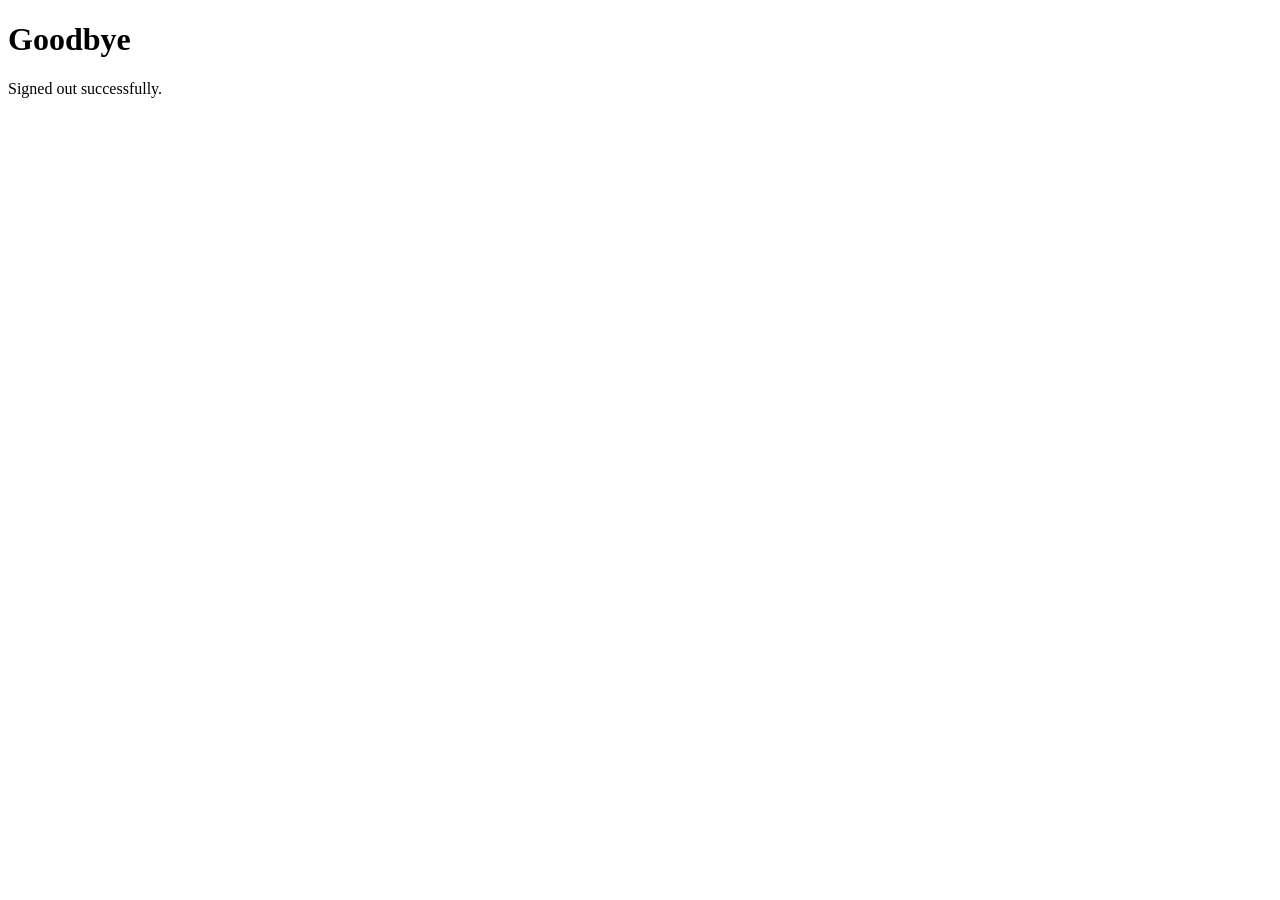
==== www_static/auth/goodbye.html @ 1dfd7258 "Fix meta tag related HTML validator error." ====
<!DOCTYPE html>
<html lang="en">
  <head>
    <meta charset="utf-8">
    <title>wwwhisper: Web Access Control</title>
    <meta name="viewport" content="width=device-width, initial-scale=1.0">
    <link href="/wwwhisper/auth/assets/css/bootstrap.min.css"
          rel="stylesheet" type="text/css">
  </head>

  <body>
   <div class="container">
     <div id="logged-out">
       <h1>Goodbye</h1>
       <p class="lead">
         Signed out successfully.
       </p>
     </div>
   </div>
  </body>
</html>
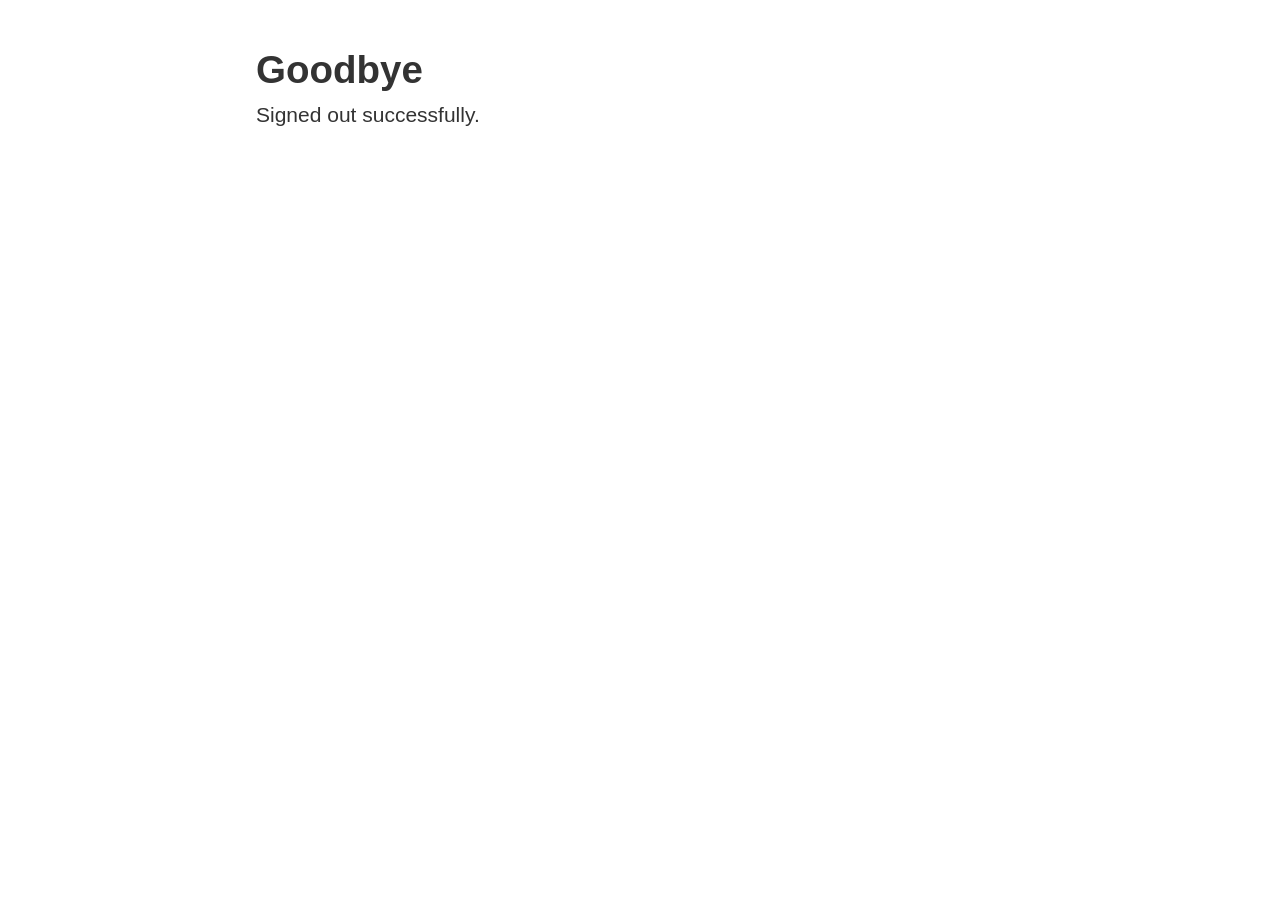
==== commit 63a5f88e: "Improve 'goodbye' page. * Beter CSS styling for mobile. * 'Sign back in' link to help with navigatio" ====
--- a/www_static/auth/goodbye.html
+++ b/www_static/auth/goodbye.html
@@ -4,18 +4,80 @@
     <meta charset="utf-8">
     <title>wwwhisper: Web Access Control</title>
     <meta name="viewport" content="width=device-width, initial-scale=1.0">
-    <link href="/wwwhisper/auth/assets/css/bootstrap.min.css"
-          rel="stylesheet" type="text/css">
+    <style>
+      body {
+        margin:0;
+        font-family:"Helvetica Neue",Helvetica,Arial,sans-serif;
+        font-size:14px;
+        line-height:20px;
+        color:#333;
+        background-color:#fff;
+      }
+      .container {
+        margin-top: 50px;
+        width: 60%;
+        min-width: 250px;
+        margin-right:auto;
+        margin-left:auto;
+      }
+      h1 {
+        margin:10px 0;
+        font-weight:bold;
+        line-height:40px;
+        font-size:38.5px;
+        text-rendering:optimizeLegibility;
+      }
+      p {
+        margin:0 0 10px;
+      }
+      .lead {
+        margin-bottom:20px;
+        font-size:21px;
+        font-weight:200;
+        line-height:30px;
+      }
+      a {
+        color: #08c;
+        text-decoration: none;
+      }
+      a:hover,a:focus {
+        color:#005580;
+        text-decoration:underline;
+      }
+      .hide {
+        display: none;
+      }
+    </style>
   </head>
 
   <body>
    <div class="container">
-     <div id="logged-out">
-       <h1>Goodbye</h1>
-       <p class="lead">
-         Signed out successfully.
-       </p>
-     </div>
+     <h1>Goodbye</h1>
+     <p class="lead">
+       Signed out successfully. <span class="hide"><a id="sign-back">Sign back in.</a></span>
+     </p>
    </div>
+
+    <script>
+      (function() {
+         const BACK_ARG = 'back='
+         if (window.location.hash) {
+           const argList = window.location.hash.substring(1).split('&');
+           for (let arg of argList) {
+             if (arg.startsWith(BACK_ARG)) {
+               const path = decodeURI(arg.substring(BACK_ARG.length));
+               if (!path.startsWith('/') || path.startsWith('//')) {
+                 continue;
+               }
+               const link = document.getElementById('sign-back');
+               link.href = path;
+               link.parentElement.classList.remove('hide');
+               return;
+             }
+           }
+         }
+       }());
+    </script>
+
   </body>
 </html>
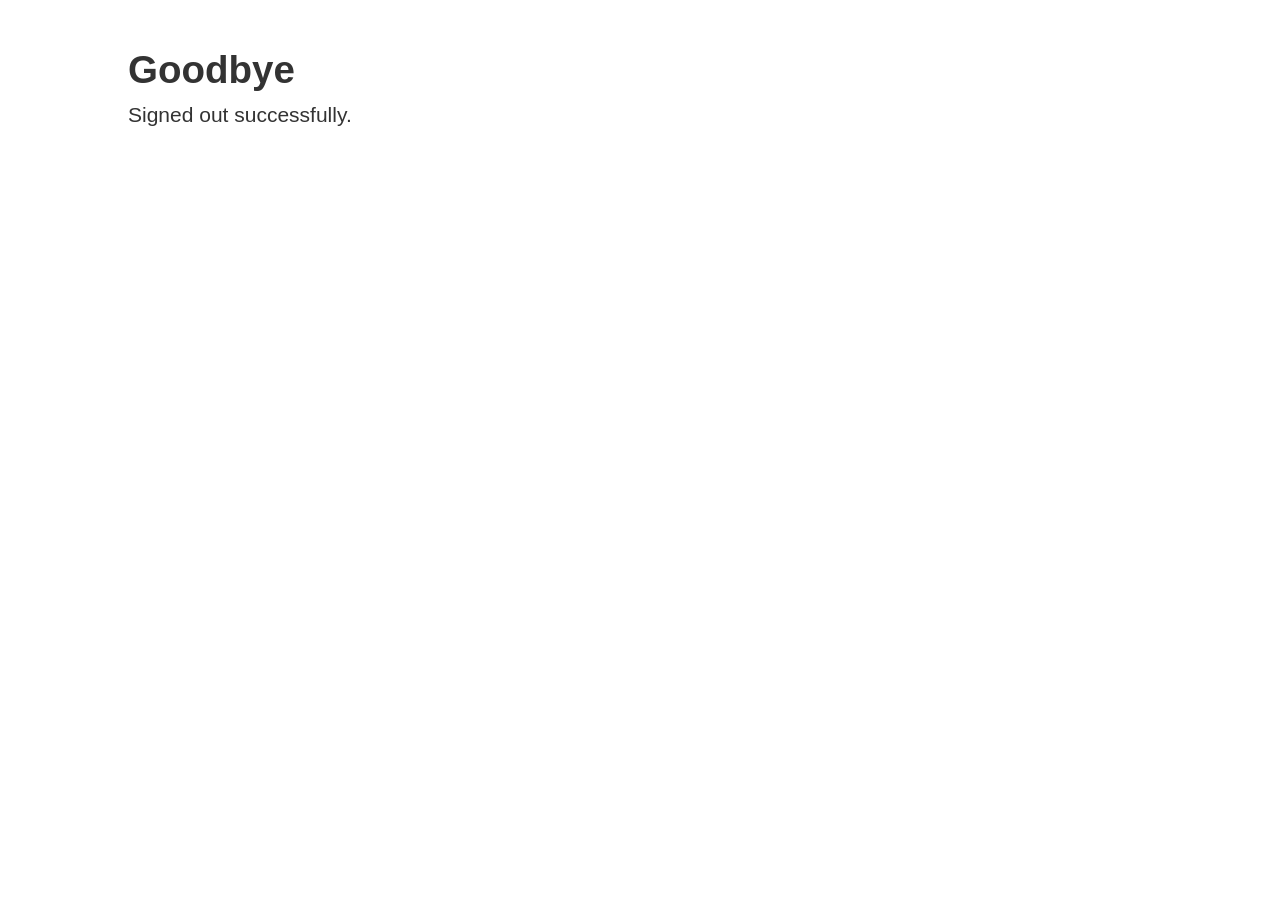
==== commit 49cea71a: "Automatically reload pages on login and logout events. Each open page with wwwhisper overlay injecte" ====
--- a/www_static/auth/goodbye.html
+++ b/www_static/auth/goodbye.html
@@ -15,7 +15,7 @@
       }
       .container {
         margin-top: 50px;
-        width: 60%;
+        width: 80%;
         min-width: 250px;
         margin-right:auto;
         margin-left:auto;
@@ -60,21 +60,24 @@
 
     <script>
       (function() {
-         const BACK_ARG = 'back='
-         if (window.location.hash) {
-           const argList = window.location.hash.substring(1).split('&');
-           for (let arg of argList) {
-             if (arg.startsWith(BACK_ARG)) {
-               const path = decodeURI(arg.substring(BACK_ARG.length));
-               if (!path.startsWith('/') || path.startsWith('//')) {
-                 continue;
-               }
-               const link = document.getElementById('sign-back');
-               link.href = path;
-               link.parentElement.classList.remove('hide');
-               return;
-             }
-           }
+         const hashParams = new URLSearchParams(
+           window.location.hash.substring(1));
+         let path = hashParams.get('back');
+         if (path && path.startsWith('/') && !path.startsWith('//')) {
+           const link = document.getElementById('sign-back');
+           link.href = path;
+           link.addEventListener('click', function(event) {
+             event.preventDefault();
+             // replace to prevent the goodbye path to be kept in the history.
+             window.location.replace(path);
+           });
+           link.parentElement.classList.remove('hide');
+         } else {
+           path = '/';
+         }
+         const broadcast = new BroadcastChannel('wwwhisper-login-success');
+         broadcast.onmessage = function() {
+           window.location.replace(path);
          }
        }());
     </script>
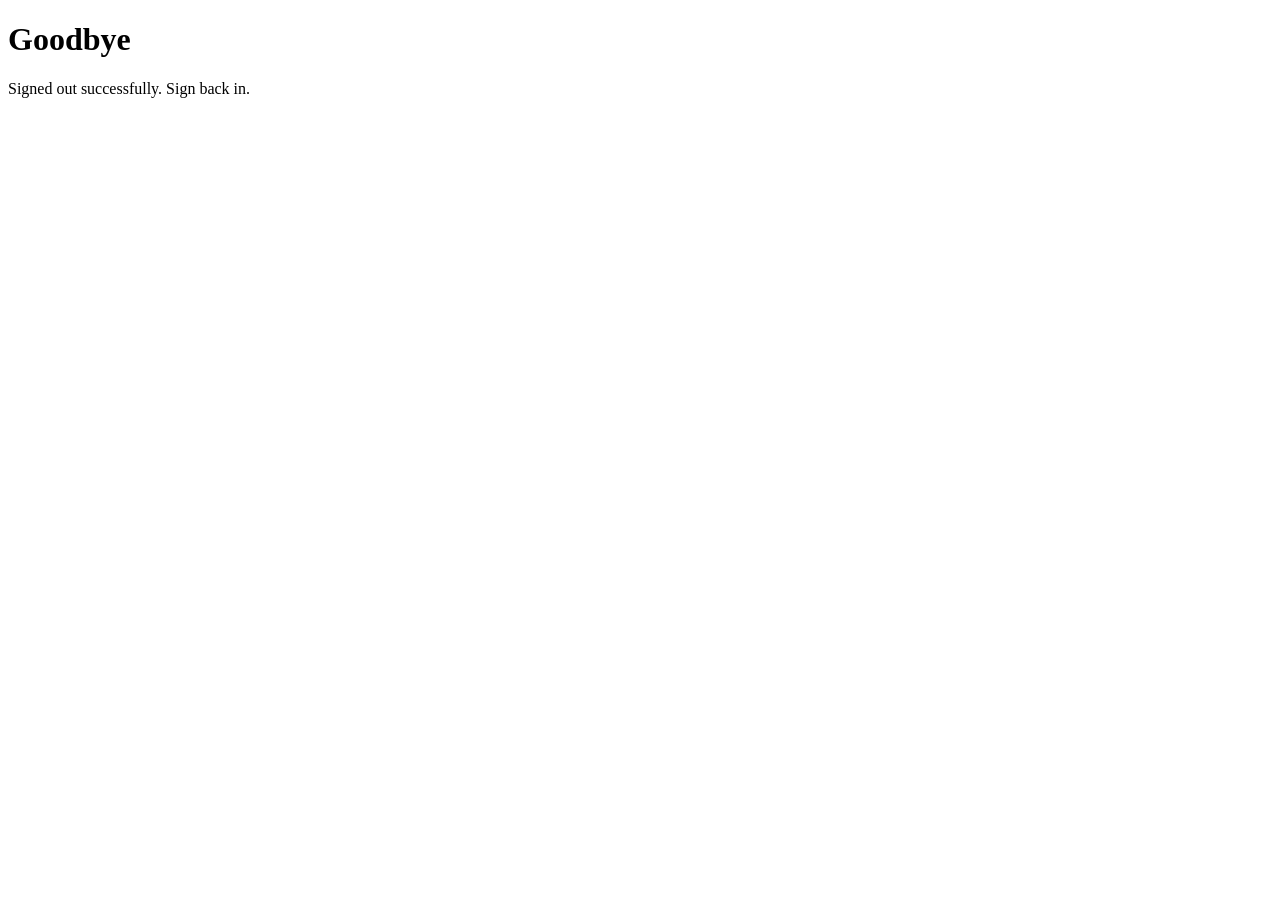
==== commit 414908fe: "Improve login page on mobile devices. Also cleanup CSS duplications between login related subpages." ====
--- a/www_static/auth/goodbye.html
+++ b/www_static/auth/goodbye.html
@@ -4,50 +4,7 @@
     <meta charset="utf-8">
     <title>wwwhisper: Web Access Control</title>
     <meta name="viewport" content="width=device-width, initial-scale=1.0">
-    <style>
-      body {
-        margin:0;
-        font-family:"Helvetica Neue",Helvetica,Arial,sans-serif;
-        font-size:14px;
-        line-height:20px;
-        color:#333;
-        background-color:#fff;
-      }
-      .container {
-        margin-top: 50px;
-        width: 80%;
-        min-width: 250px;
-        margin-right:auto;
-        margin-left:auto;
-      }
-      h1 {
-        margin:10px 0;
-        font-weight:bold;
-        line-height:40px;
-        font-size:38.5px;
-        text-rendering:optimizeLegibility;
-      }
-      p {
-        margin:0 0 10px;
-      }
-      .lead {
-        margin-bottom:20px;
-        font-size:21px;
-        font-weight:200;
-        line-height:30px;
-      }
-      a {
-        color: #08c;
-        text-decoration: none;
-      }
-      a:hover,a:focus {
-        color:#005580;
-        text-decoration:underline;
-      }
-      .hide {
-        display: none;
-      }
-    </style>
+    <link href="/wwwhisper/auth/style.css" rel="stylesheet" type="text/css">
   </head>
 
   <body>
